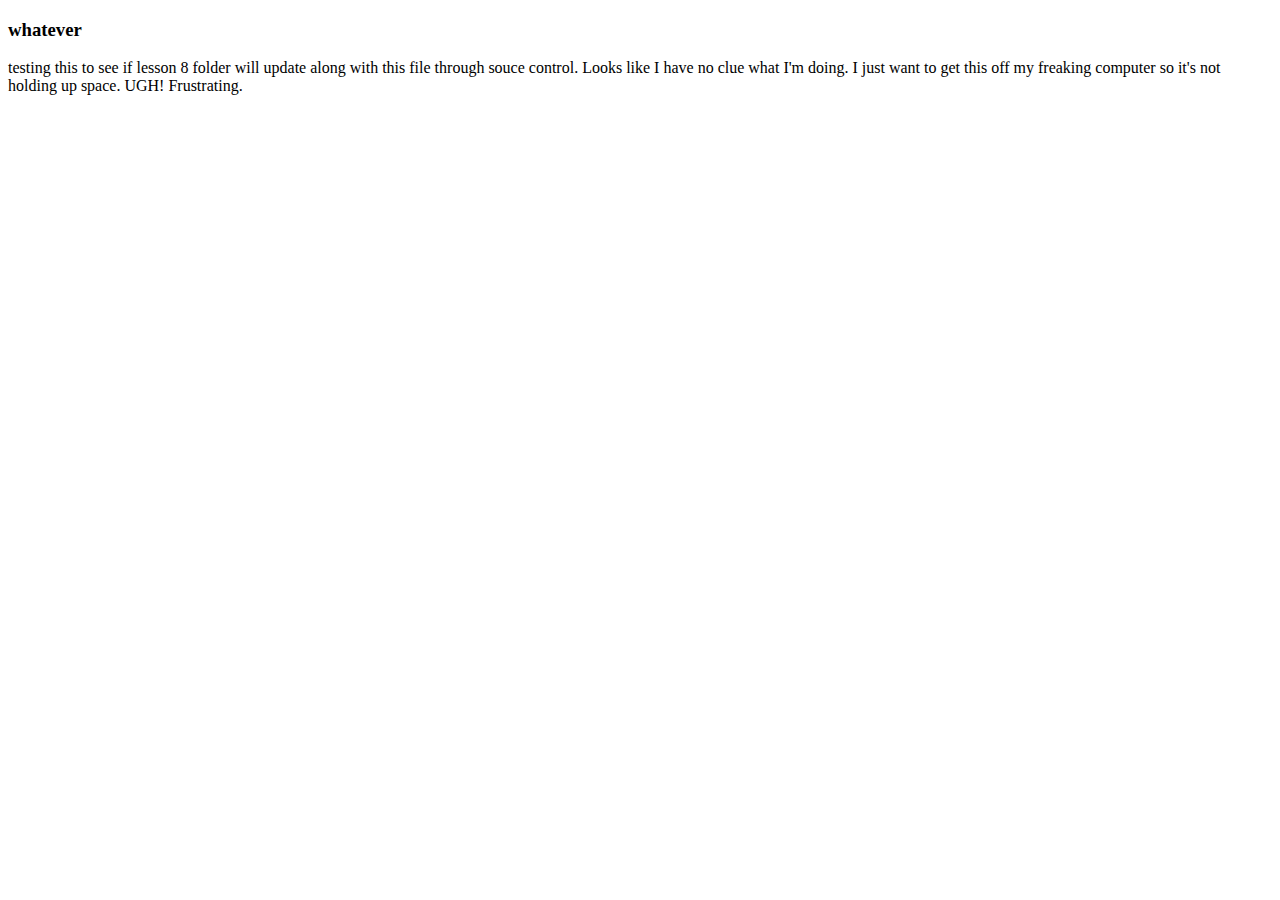
==== Lesson 8-Box Model/boxtest.html @ 43a093af "updating with folder" ====
<!DOCTYPE html>
<html lang="en">

<head>
    <meta charset="UTF-8">
    <meta name="viewport" content="width=, initial-scale=1.0">
    <title>Document</title>
</head>

<body>
    <h3>whatever</h3>
    <p>
        testing this to see if lesson 8 folder will update along with this file through souce control. Looks like I have
        no clue what I'm doing. I just want to get this off
        my freaking computer so it's not holding up space. UGH! Frustrating.
    </p>
</body>

</html>
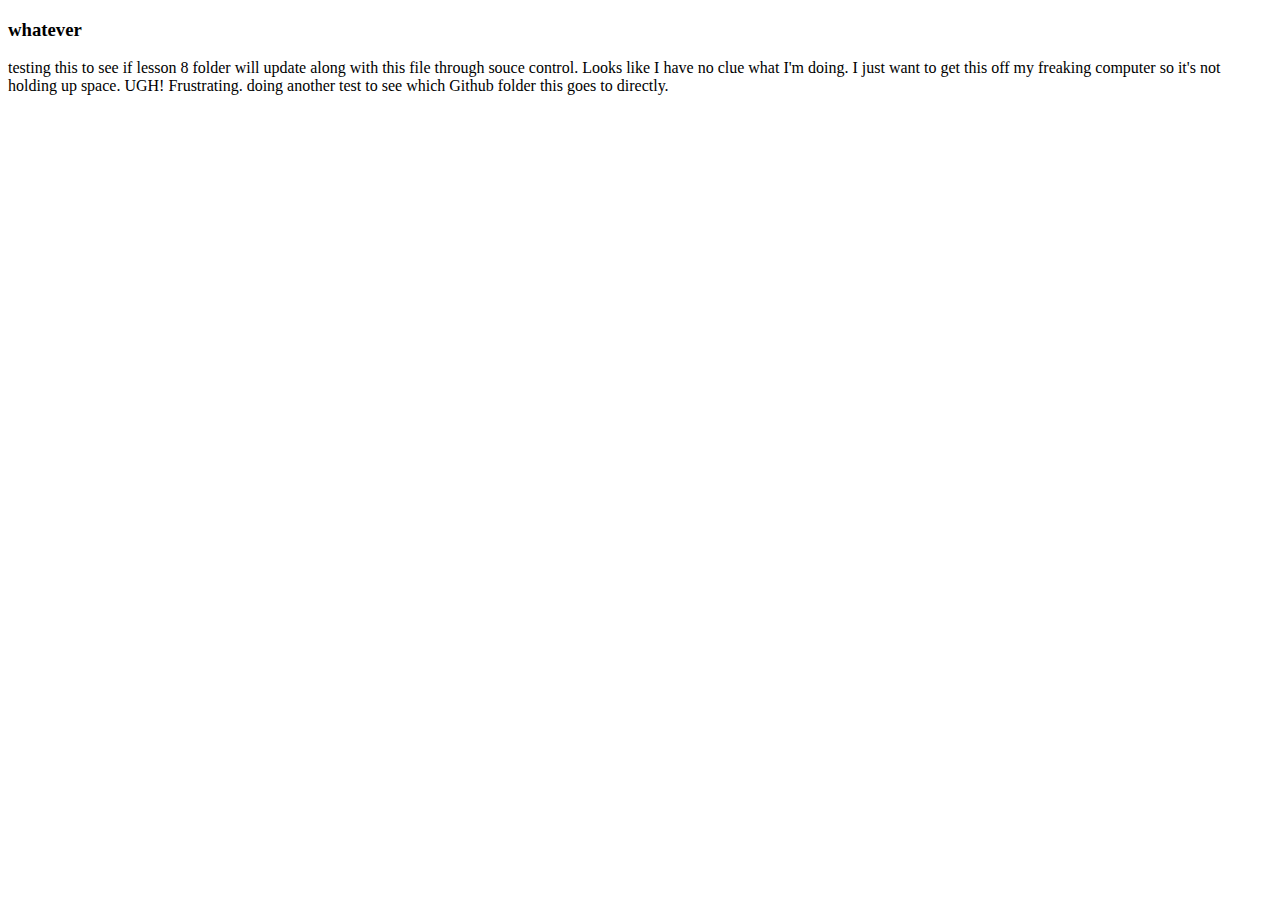
==== commit 945e32da: "testing to find github folder" ====
--- a/Lesson 8-Box Model/boxtest.html
+++ b/Lesson 8-Box Model/boxtest.html
@@ -13,6 +13,8 @@
         testing this to see if lesson 8 folder will update along with this file through souce control. Looks like I have
         no clue what I'm doing. I just want to get this off
         my freaking computer so it's not holding up space. UGH! Frustrating.
+
+        doing another test to see which Github folder this goes to directly.
     </p>
 </body>
 
